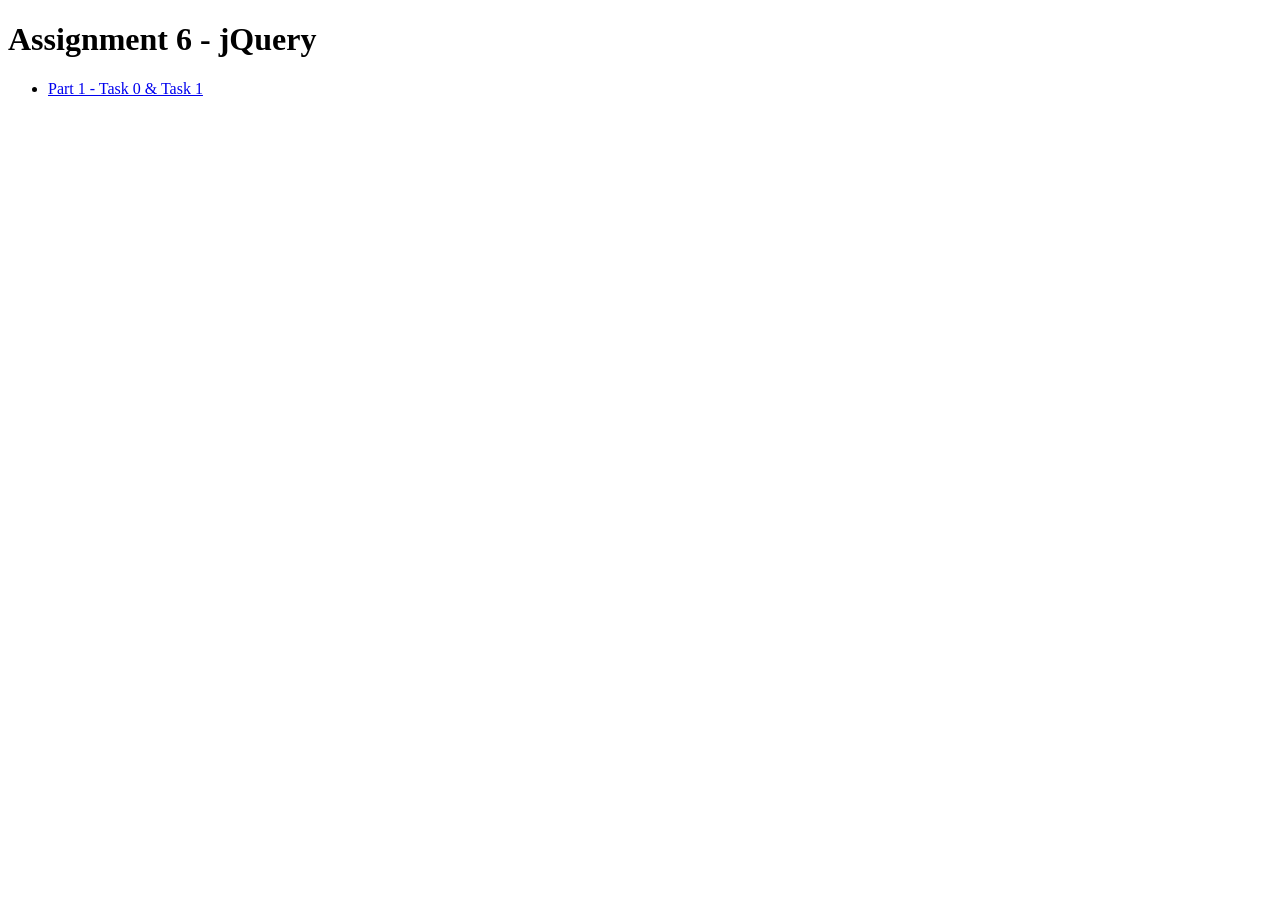
==== index.html @ 66fad963 "nav" ====
<!DOCTYPE html>
<html lang="en">
<head>
    <meta charset="UTF-8">
    <title>Assignment 6</title>
</head>
<body>
    <h1>Assignment 6 - jQuery</h1>
    <ul>
        <li><a href="part1/task1.html">Part 1 - Task 0 & Task 1</a></li>
    </ul>
</body>
</html>
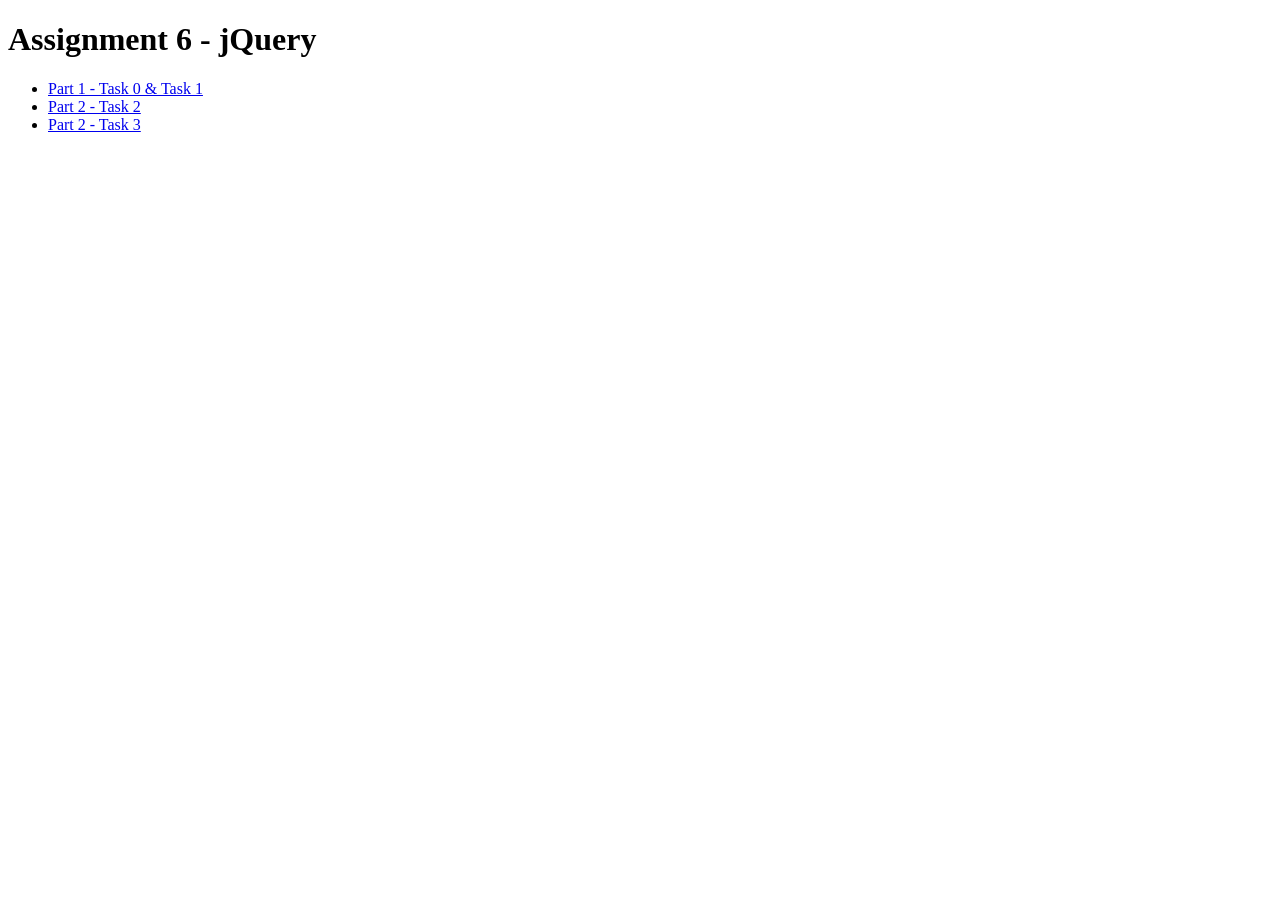
==== commit 9f3710c9: "ill" ====
--- a/index.html
+++ b/index.html
@@ -8,6 +8,8 @@
     <h1>Assignment 6 - jQuery</h1>
     <ul>
         <li><a href="part1/task1.html">Part 1 - Task 0 & Task 1</a></li>
+        <li><a href="part2/task2.html">Part 2 - Task 2</a></li>
+        <li><a href="part2/task3.html">Part 2 - Task 3</a></li>
     </ul>
 </body>
 </html>
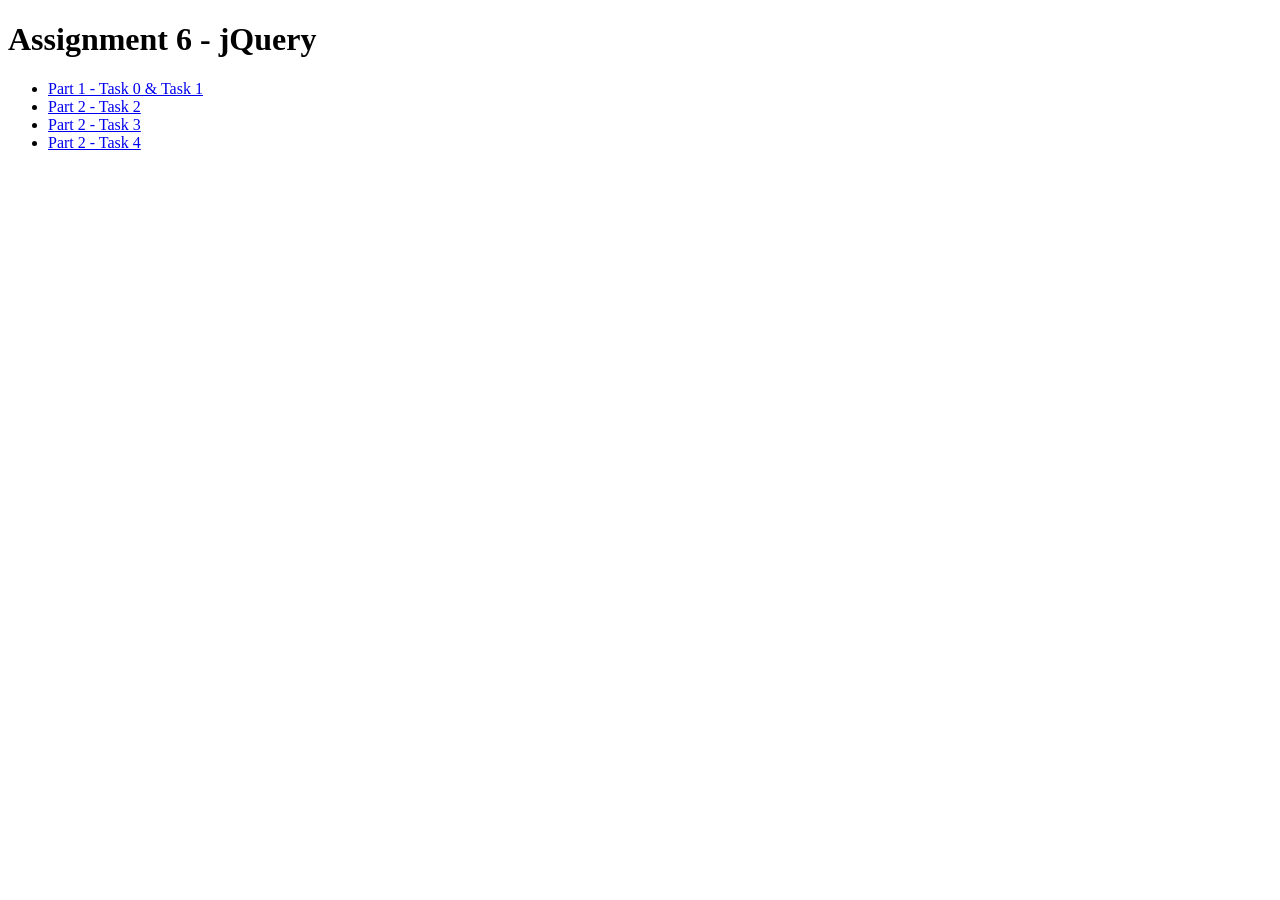
==== commit 9ed88b30: "fix" ====
--- a/index.html
+++ b/index.html
@@ -10,6 +10,7 @@
         <li><a href="part1/task1.html">Part 1 - Task 0 & Task 1</a></li>
         <li><a href="part2/task2.html">Part 2 - Task 2</a></li>
         <li><a href="part2/task3.html">Part 2 - Task 3</a></li>
+        <li><a href="part2/task4.html">Part 2 - Task 4</a></li>
     </ul>
 </body>
 </html>
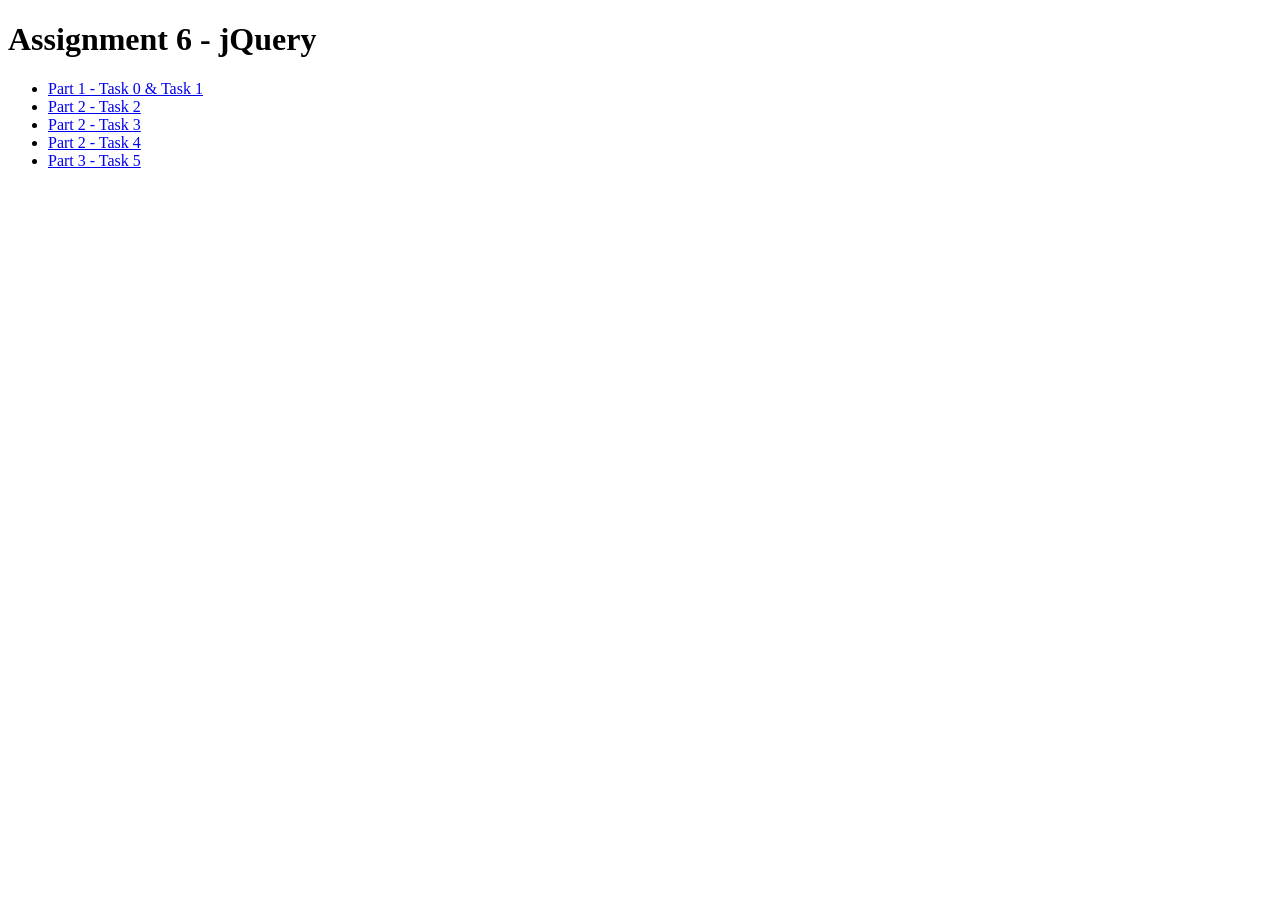
==== commit 8b95901c: "t5" ====
--- a/index.html
+++ b/index.html
@@ -6,11 +6,13 @@
 </head>
 <body>
     <h1>Assignment 6 - jQuery</h1>
+
     <ul>
         <li><a href="part1/task1.html">Part 1 - Task 0 & Task 1</a></li>
         <li><a href="part2/task2.html">Part 2 - Task 2</a></li>
         <li><a href="part2/task3.html">Part 2 - Task 3</a></li>
         <li><a href="part2/task4.html">Part 2 - Task 4</a></li>
+        <li><a href="part3/task5.html">Part 3 - Task 5</a></li>
     </ul>
 </body>
 </html>
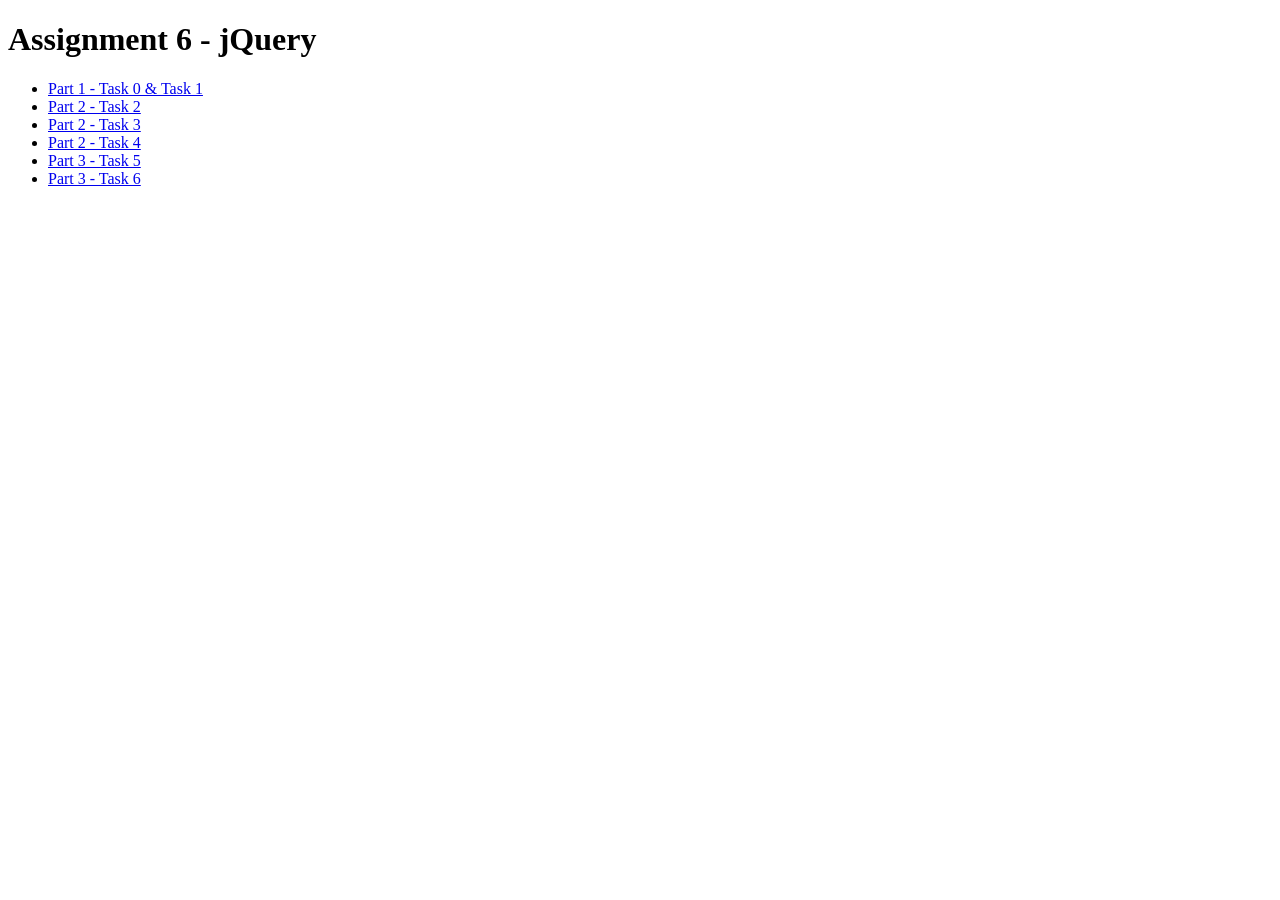
==== commit 33b17fcf: "t6" ====
--- a/index.html
+++ b/index.html
@@ -13,6 +13,7 @@
         <li><a href="part2/task3.html">Part 2 - Task 3</a></li>
         <li><a href="part2/task4.html">Part 2 - Task 4</a></li>
         <li><a href="part3/task5.html">Part 3 - Task 5</a></li>
+        <li><a href="part3/task6.html">Part 3 - Task 6</a></li>
     </ul>
 </body>
 </html>
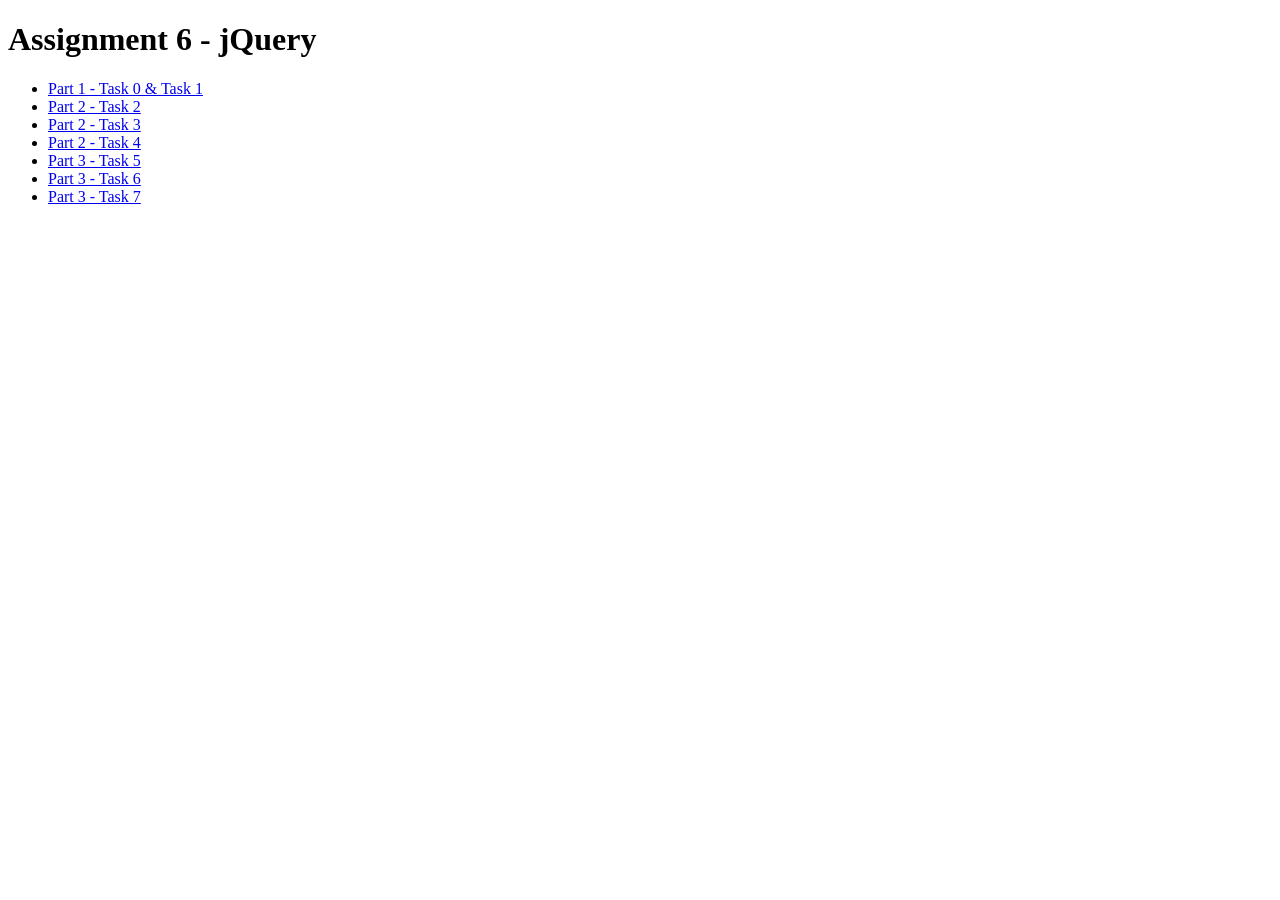
==== commit c704cace: "task 7" ====
--- a/index.html
+++ b/index.html
@@ -14,6 +14,7 @@
         <li><a href="part2/task4.html">Part 2 - Task 4</a></li>
         <li><a href="part3/task5.html">Part 3 - Task 5</a></li>
         <li><a href="part3/task6.html">Part 3 - Task 6</a></li>
+        <li><a href="part3/task7.html">Part 3 - Task 7</a></li>
     </ul>
 </body>
 </html>
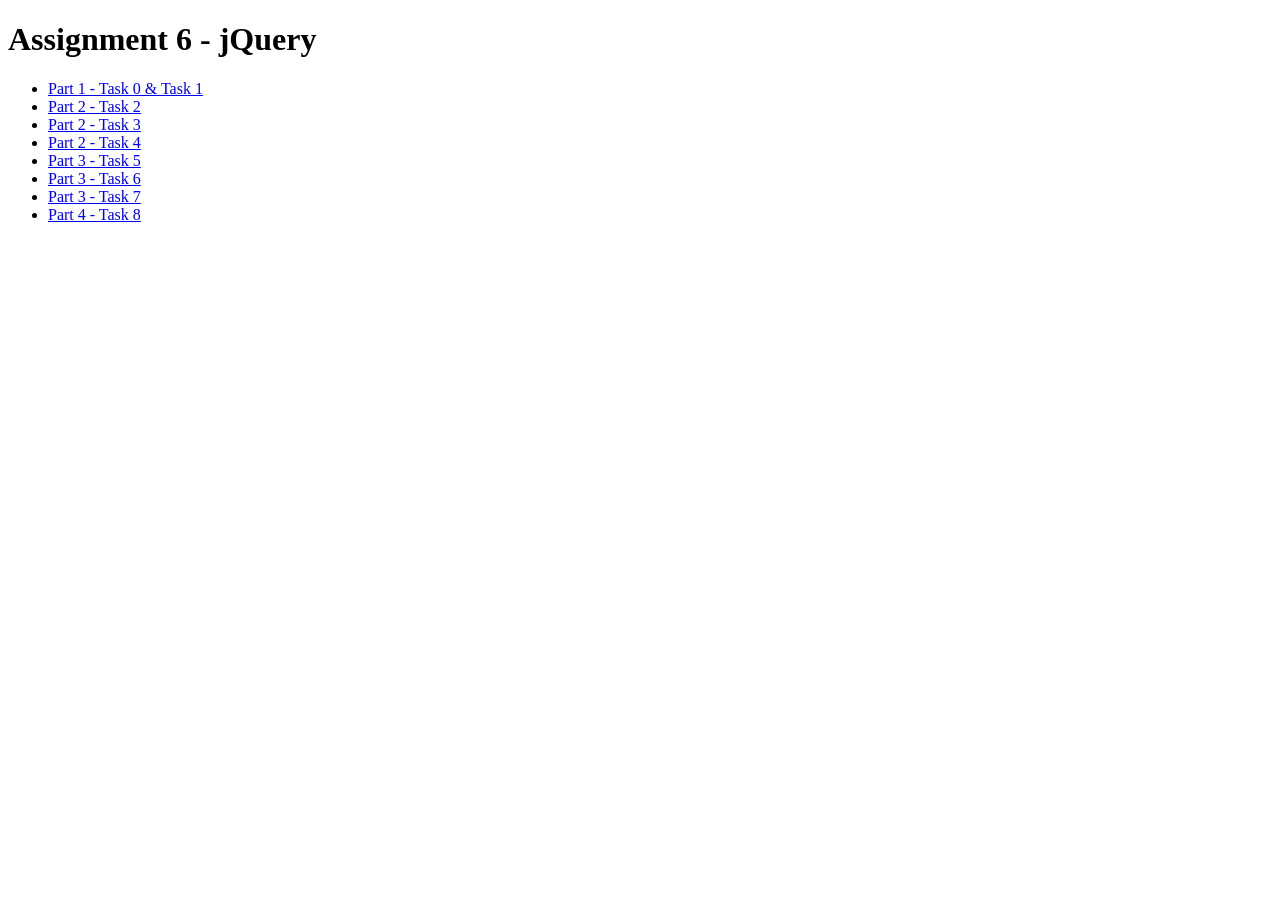
==== commit c34f520e: "t8" ====
--- a/index.html
+++ b/index.html
@@ -15,6 +15,7 @@
         <li><a href="part3/task5.html">Part 3 - Task 5</a></li>
         <li><a href="part3/task6.html">Part 3 - Task 6</a></li>
         <li><a href="part3/task7.html">Part 3 - Task 7</a></li>
+        <li><a href="part4/task8.html">Part 4 - Task 8</a></li>
     </ul>
 </body>
 </html>
